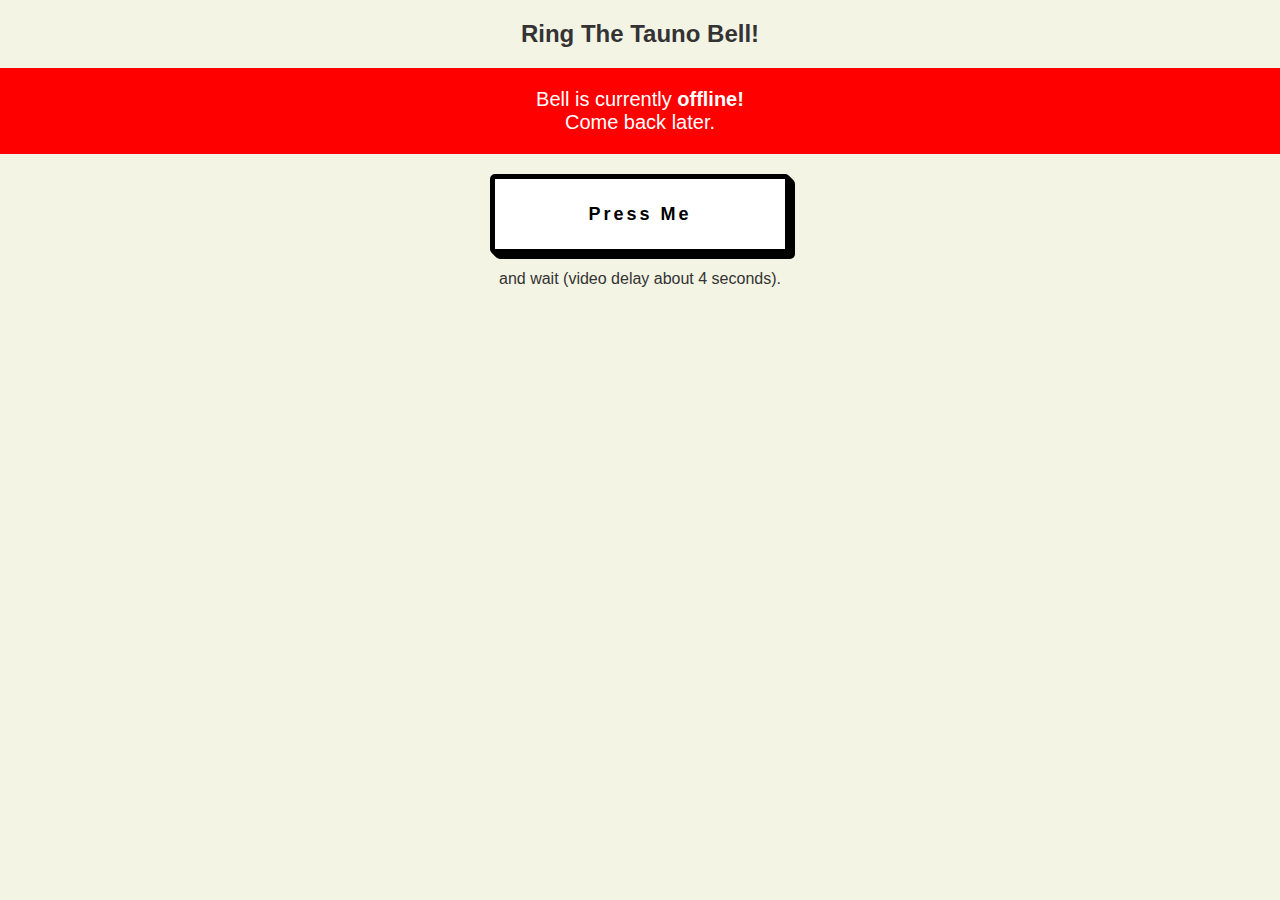
==== index.html @ ba4e3112 "rm autoplay" ====
<!DOCTYPE html>
<html lang="en">
  <head>
    <meta charset="utf-8">
    <meta name="viewport" content="width=device-width, initial-scale=1.0">
    <title>Ring the Tauno Bell</title>
    
    <meta property="og:title" content="Ring the Tauno Bell">
    <meta property="og:description" content="Press the button to ring the bell on Tauno's desk.">
    <meta property="og:image" content="https://raw.githubusercontent.com/taunoe/tauno-hand-bell/main/thumb.jpg">
    <meta property="og:url" content="https://taunoe.github.io/tauno-hand-bell/index.html">
    <meta property="og:type" content="website">
    
    <link rel="stylesheet" href="style.css">
    <script src="script.js"></script>
  </head>
  <body>
    <h1>Ring The Tauno Bell!</h1>
      <div id="offlineBanner">Bell is currently <b>offline!</b><br/> Come back later.</div>
      <button id="onButton">Press Me</button>
      <!--<button id="offButton">Turn OFF</button>//-->
      <p>and wait (video delay about 4 seconds).</p>
      <div id="youtube">
        <div style="position: relative; width: 100%; overflow: hidden; padding-top: 56.25%;">
          <p>
            <iframe style="position: absolute; top: 0; left: 0; right: 0; width: 100%; height: 100%; border: none;" width="560" height="315" src="https://www.youtube.com/embed/pvvDmBKQOf4?si=3nBlnuwlUqFBvduD" title="YouTube video player" frameborder="0" allow="accelerometer; autoplay; clipboard-write; encrypted-media; gyroscope; picture-in-picture; web-share" referrerpolicy="strict-origin-when-cross-origin" allowfullscreen></iframe>
          </p>
        </div>
      </div>
    
    <script>
      const authToken = "MdlHJUkkWEBwuTIjYy4yQd6dY_Krrp5m";
      const virtualPin = "V0";  

      const baseUrl = `https://blynk.cloud/external/api/update?token=${authToken}&${virtualPin}`;
      
      // Function to check if the device is online
      function checkDeviceStatus() {
        const url = `https://blynk.cloud/external/api/isHardwareConnected?token=${authToken}`;
        fetch(url)
          .then(response => response.text())
          .then(status => {
            if (status === "true") {
              console.log("Bell is online");
              document.getElementById("offlineBanner").style.display = "none";
            } else {
              console.log("Bell is offline");
              document.getElementById("offlineBanner").style.display = "block";
            }
          })
          .catch(error => {
            console.error("Error:", error);
            document.getElementById("offlineBanner").style.display = "block";
        });
      }

      // Function to send a request to Blynk
      function sendBlynkRequest(value) {
        const url = `${baseUrl}=${value}`;
          fetch(url)
            .then(response => {
                    if (response.ok) {
                        //alert(`Virtual Pin ${virtualPin} set to ${value}`);
                    } else {
                        alert("Failed to send request to Blynk");
                    }
            })
            .catch(error => {
              alert("Error: " + error);
          });
      }

      // Event listeners for buttons
      document.getElementById("onButton").onclick = function() {
        sendBlynkRequest(1);  // Send 1 to turn ON the virtual pin
      };

      //document.getElementById("offButton").onclick = function() {
      //  sendBlynkRequest(0);  // Send 0 to turn OFF the virtual pin
      //};
      
      // Check the device status when the page loads
      checkDeviceStatus();

      // Optionally, you can check the status periodically
      setInterval(checkDeviceStatus, 10000); // Check every 10 seconds
    </script>
  </body>
</html>
---- style.css ----
body {
        font-family: Arial, sans-serif;
        margin: 0;
        padding: 0;
        text-align: center;
        background-color: #f4f4e4;
        color: #333;
    }

h1 {
        margin-top: 20px;
        font-size: 24px;
    }

button {
        width: 80%;
        max-width: 300px;
        padding: 15px;
        margin: 10px 0;
        font-size: 18px;
        color: #fff;
        background-color: #007BFF;
        border: none;
        border-radius: 5px;
        cursor: pointer;
    }

button#onButton {
        color: #000;
        margin: auto;
        line-height: 40px;
        font-weight: 900;
        letter-spacing: 3px;
        text-transform: inherit;
        background-color: #fff;
        position: relative;
        border: 5px solid #000;
        box-shadow: 1px 1px 0, 2px 2px 0, 3px 3px 0, 4px 4px 0,5px 5px 0;
    }

button#onButton:active {
        top:5px;
        left:5px;
        box-shadow:0 0 0 0;
    }

div#youtube {
        margin: auto;
        width: 100%;
        min-width: 400px;
        max-width: 800px;
    }

#offlineBanner {
        display: none;
        padding: 20px;
        background-color: red;
        color: white;
        text-align: center;
        font-size: 20px;
        margin: 20px 0;
    }
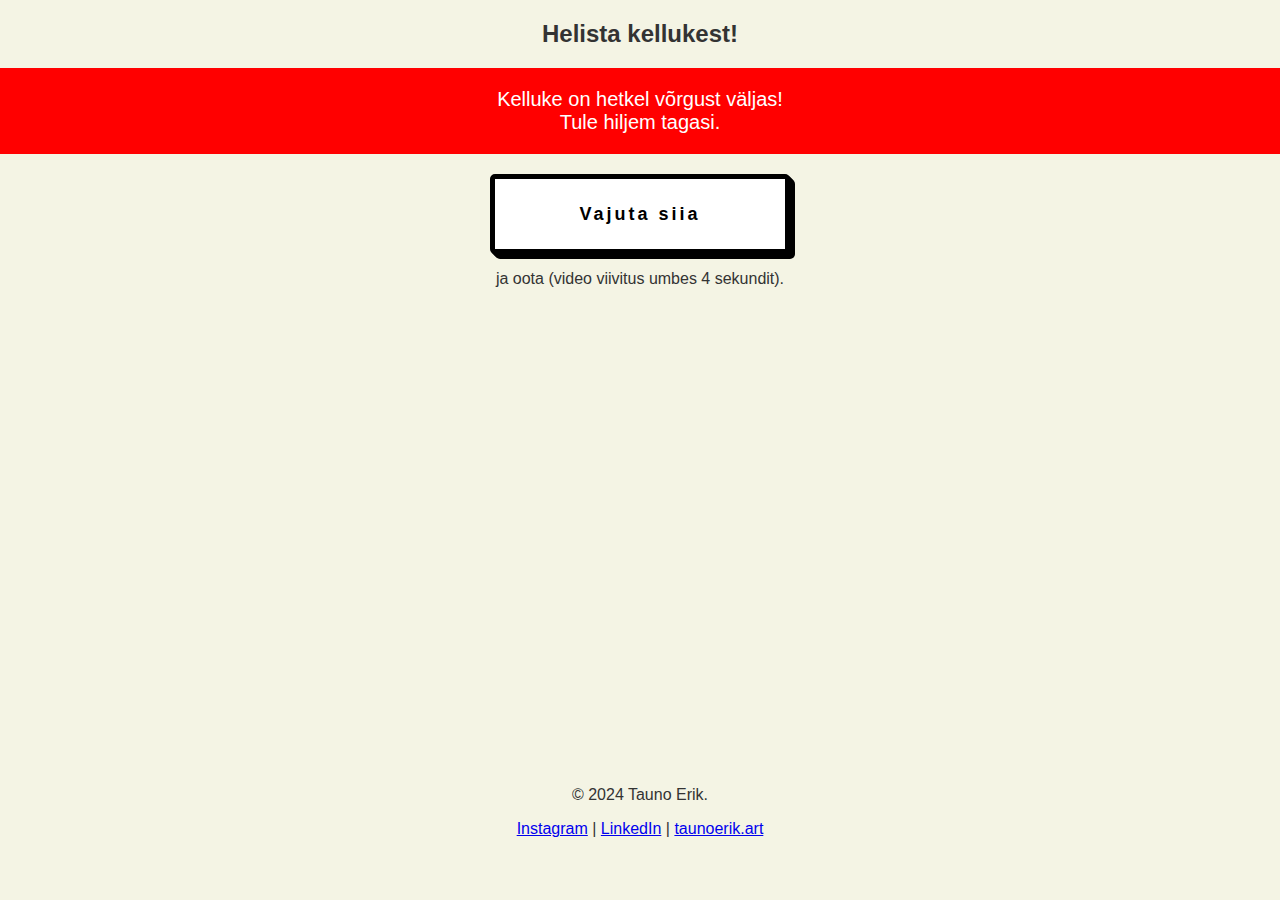
==== commit 5149cc27: "Update index.html" ====
--- a/index.html
+++ b/index.html
@@ -1,12 +1,12 @@
 <!DOCTYPE html>
-<html lang="en">
+<html lang="et">
   <head>
     <meta charset="utf-8">
     <meta name="viewport" content="width=device-width, initial-scale=1.0">
-    <title>Ring the Tauno Bell</title>
+    <title>Helista Tauno kellukest!</title>
     
-    <meta property="og:title" content="Ring the Tauno Bell">
-    <meta property="og:description" content="Press the button to ring the bell on Tauno's desk.">
+    <meta property="og:title" content="Helista Tauno kellukest!">
+    <meta property="og:description" content="Tauno laual on kelluke. Selle helistamiseks vajutage nuppu.">
     <meta property="og:image" content="https://raw.githubusercontent.com/taunoe/tauno-hand-bell/main/thumb.jpg">
     <meta property="og:url" content="https://taunoe.github.io/tauno-hand-bell/index.html">
     <meta property="og:type" content="website">
@@ -15,11 +15,11 @@
     <script src="script.js"></script>
   </head>
   <body>
-    <h1>Ring The Tauno Bell!</h1>
-      <div id="offlineBanner">Bell is currently <b>offline!</b><br/> Come back later.</div>
-      <button id="onButton">Press Me</button>
-      <!--<button id="offButton">Turn OFF</button>//-->
-      <p>and wait (video delay about 4 seconds).</p>
+    <h1>Helista kellukest!</h1>
+      <div id="offlineBanner">Kelluke on hetkel võrgust väljas!<br/> Tule hiljem tagasi.</div>
+      <button id="onButton">Vajuta siia</button>
+      
+      <p>ja oota (video viivitus umbes 4 sekundit).</p>
       <div id="youtube">
         <div style="position: relative; width: 100%; overflow: hidden; padding-top: 56.25%;">
           <p>
@@ -27,6 +27,15 @@
           </p>
         </div>
       </div>
+    
+    <footer>
+        <p>&copy; 2024 Tauno Erik.</p>
+        <p>
+            <a href="https://www.instagram.com/taunoerik/">Instagram</a> |
+            <a href="linkedin.com/in/tauno-erik">LinkedIn</a> |
+            <a href="https://taunoerik.art/">taunoerik.art</a>
+        </p>
+    </footer>
     
     <script>
       const authToken = "MdlHJUkkWEBwuTIjYy4yQd6dY_Krrp5m";
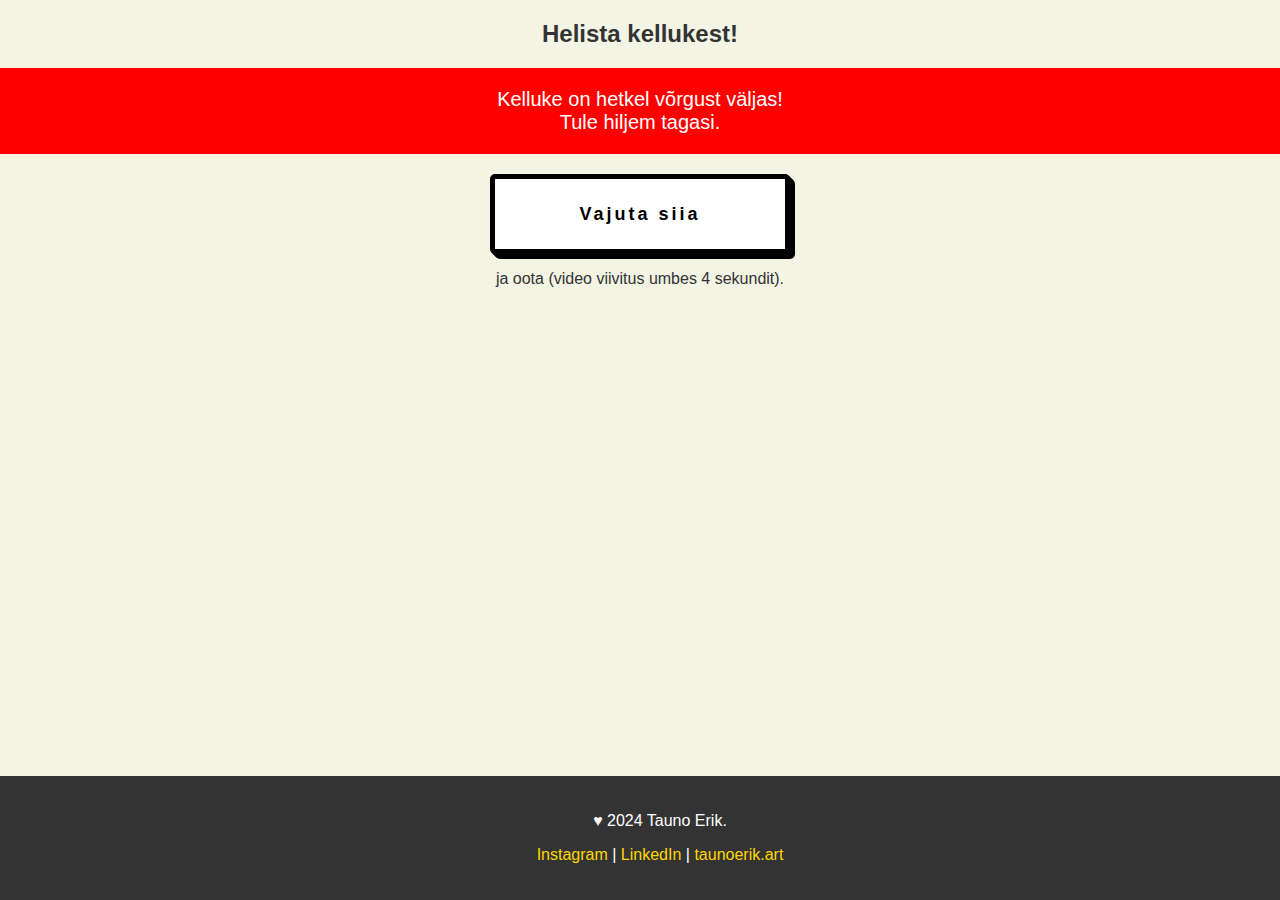
==== commit a9b2a874: "Update index.html" ====
--- a/index.html
+++ b/index.html
@@ -29,7 +29,7 @@
       </div>
     
     <footer>
-        <p>&copy; 2024 Tauno Erik.</p>
+        <p>&hearts; 2024 Tauno Erik.</p>
         <p>
             <a href="https://www.instagram.com/taunoerik/">Instagram</a> |
             <a href="linkedin.com/in/tauno-erik">LinkedIn</a> |
--- a/style.css
+++ b/style.css
@@ -60,6 +60,24 @@
         font-size: 20px;
         margin: 20px 0;
     }
-        
+
+footer {
+            background-color: #333; /* Dark background */
+            color: white;           /* White text color */
+            padding: 20px;          /* Space inside the footer */
+            text-align: center;     /* Centered text */
+            position: fixed;        /* Sticks footer to the bottom */
+            width: 100%;            /* Full width footer */
+            bottom: 0;              /* Stick it to the bottom */
+        }
+
+footer a {
+            color: #FFD700;         /* Gold color for links */
+            text-decoration: none;  /* Remove underline */
+        }
+
+footer a:hover {
+            text-decoration: underline; /* Underline on hover */
+        }
         
 
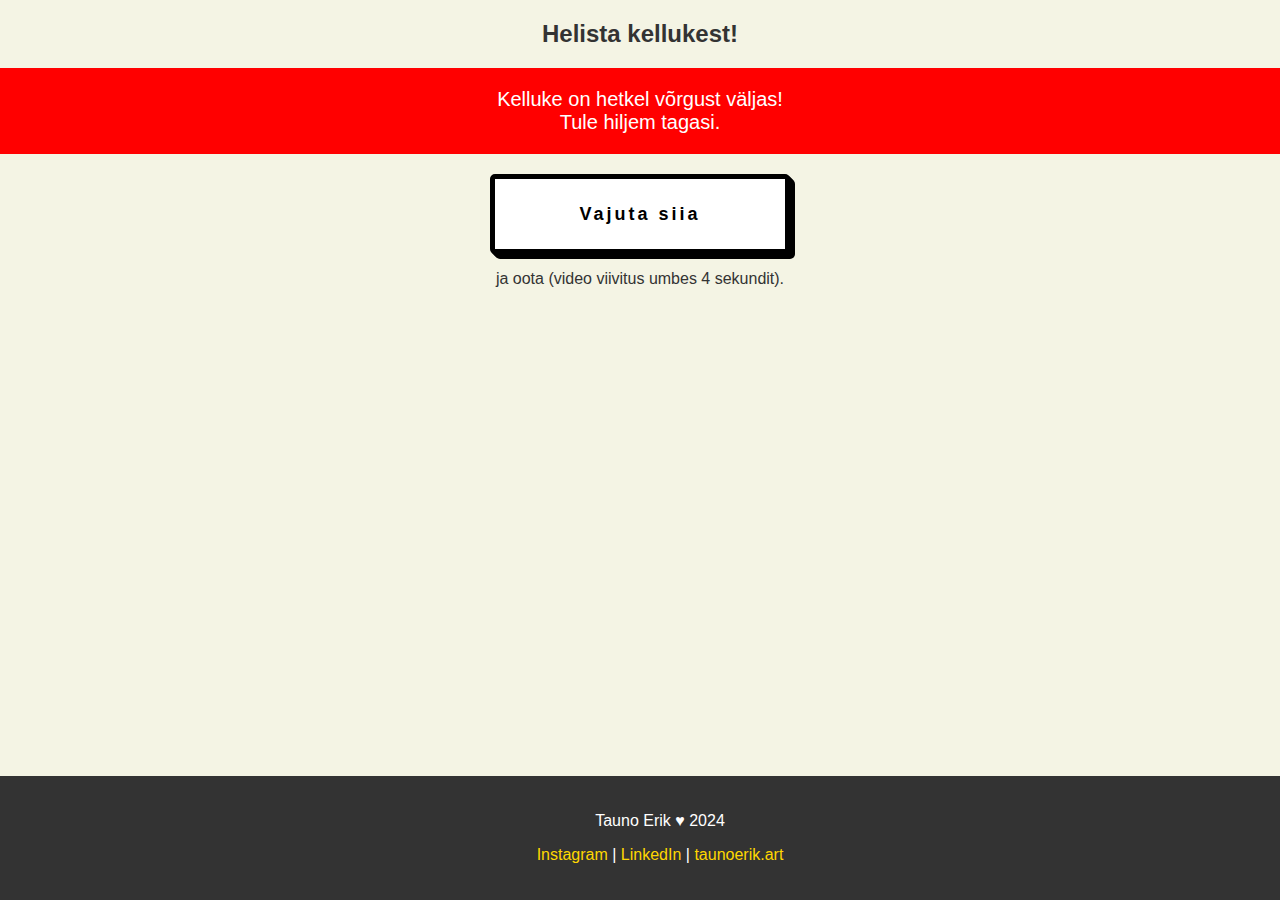
==== commit fce91ff3: "&hearts;" ====
--- a/index.html
+++ b/index.html
@@ -29,7 +29,7 @@
       </div>
     
     <footer>
-        <p>&hearts; 2024 Tauno Erik.</p>
+        <p>Tauno Erik &hearts; 2024</p>
         <p>
             <a href="https://www.instagram.com/taunoerik/">Instagram</a> |
             <a href="linkedin.com/in/tauno-erik">LinkedIn</a> |
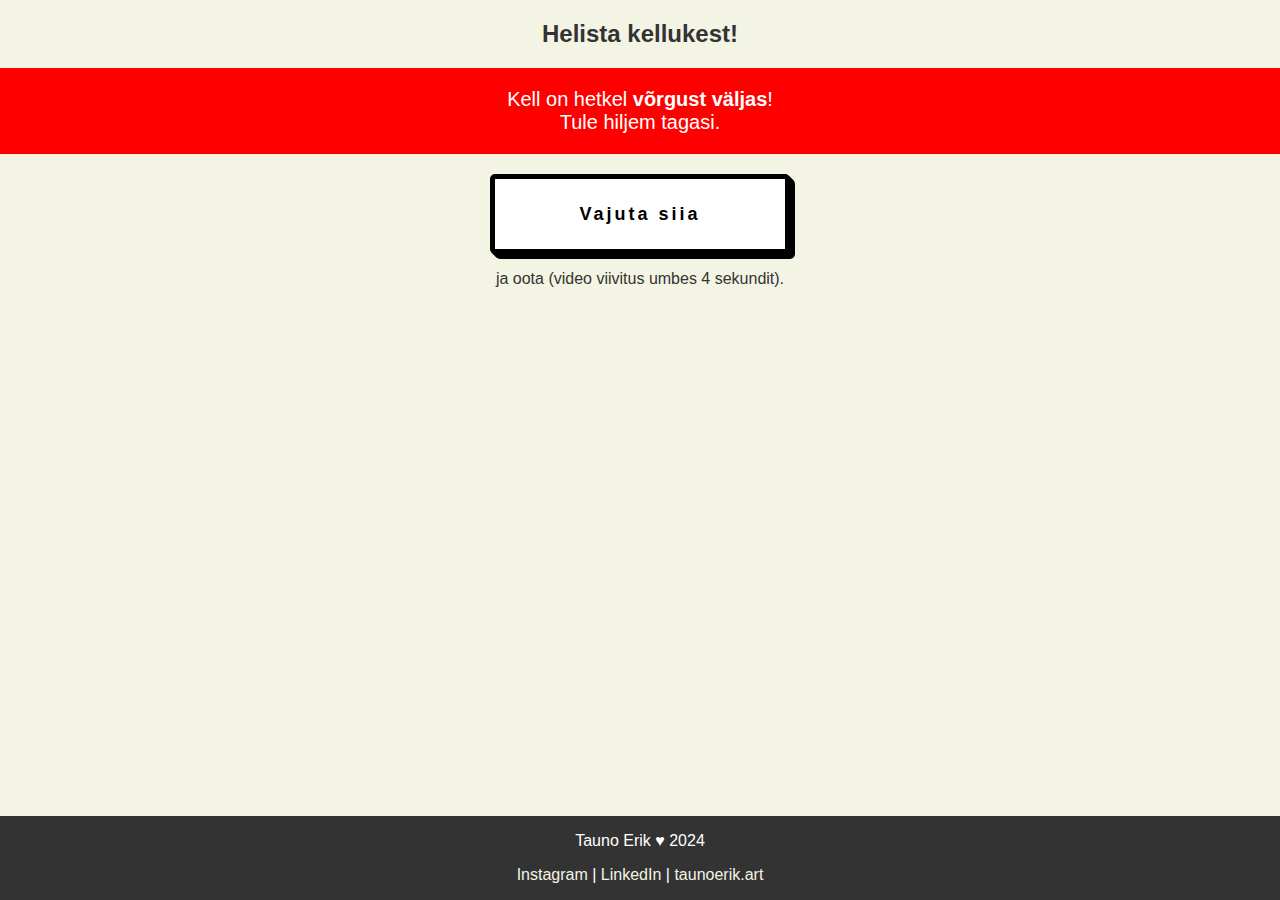
==== commit eb3b3c3a: "cleanup" ====
--- a/index.html
+++ b/index.html
@@ -3,10 +3,10 @@
   <head>
     <meta charset="utf-8">
     <meta name="viewport" content="width=device-width, initial-scale=1.0">
-    <title>Helista Tauno kellukest!</title>
+    <title>Helista Tauno kella!</title>
     
-    <meta property="og:title" content="Helista Tauno kellukest!">
-    <meta property="og:description" content="Tauno laual on kelluke. Selle helistamiseks vajutage nuppu.">
+    <meta property="og:title" content="Helista Tauno kella!">
+    <meta property="og:description" content="Tauno laual on kell. Selle helistamiseks vajuta nuppu.">
     <meta property="og:image" content="https://raw.githubusercontent.com/taunoe/tauno-hand-bell/main/thumb.jpg">
     <meta property="og:url" content="https://taunoe.github.io/tauno-hand-bell/index.html">
     <meta property="og:type" content="website">
@@ -16,7 +16,7 @@
   </head>
   <body>
     <h1>Helista kellukest!</h1>
-      <div id="offlineBanner">Kelluke on hetkel võrgust väljas!<br/> Tule hiljem tagasi.</div>
+      <div id="offlineBanner">Kell on hetkel <b>võrgust väljas</b>!<br/> Tule hiljem tagasi.</div>
       <button id="onButton">Vajuta siia</button>
       
       <p>ja oota (video viivitus umbes 4 sekundit).</p>
@@ -68,11 +68,12 @@
         const url = `${baseUrl}=${value}`;
           fetch(url)
             .then(response => {
-                    if (response.ok) {
-                        //alert(`Virtual Pin ${virtualPin} set to ${value}`);
-                    } else {
-                        alert("Failed to send request to Blynk");
-                    }
+              if (response.ok) {
+                // Kõik töötab!
+                // alert(`Virtual Pin ${virtualPin} set to ${value}`);
+              } else {
+                alert("Failed to send request to Blynk");
+              }
             })
             .catch(error => {
               alert("Error: " + error);
@@ -91,8 +92,8 @@
       // Check the device status when the page loads
       checkDeviceStatus();
 
-      // Optionally, you can check the status periodically
-      setInterval(checkDeviceStatus, 10000); // Check every 10 seconds
+      // Check the status periodically
+      setInterval(checkDeviceStatus, 10000); // Every 10 seconds
     </script>
   </body>
 </html>
--- a/style.css
+++ b/style.css
@@ -1,3 +1,9 @@
+/*
+ * Remote controlled deskbell!
+ * style.css
+ * Tauno Erik
+ * 25.08.2024
+ */
 body {
         font-family: Arial, sans-serif;
         margin: 0;
@@ -62,22 +68,22 @@
     }
 
 footer {
-            background-color: #333; /* Dark background */
-            color: white;           /* White text color */
-            padding: 20px;          /* Space inside the footer */
-            text-align: center;     /* Centered text */
-            position: fixed;        /* Sticks footer to the bottom */
-            width: 100%;            /* Full width footer */
-            bottom: 0;              /* Stick it to the bottom */
+        background-color: #333;
+        color: white;
+        padding: 0;
+        text-align: center;
+        position: fixed;
+        width: 100%;
+        bottom: 0;
         }
 
 footer a {
-            color: #FFD700;         /* Gold color for links */
-            text-decoration: none;  /* Remove underline */
+        color: #f4f4e4;
+        text-decoration: none;
         }
 
 footer a:hover {
-            text-decoration: underline; /* Underline on hover */
+        text-decoration: underline;
         }
         
 
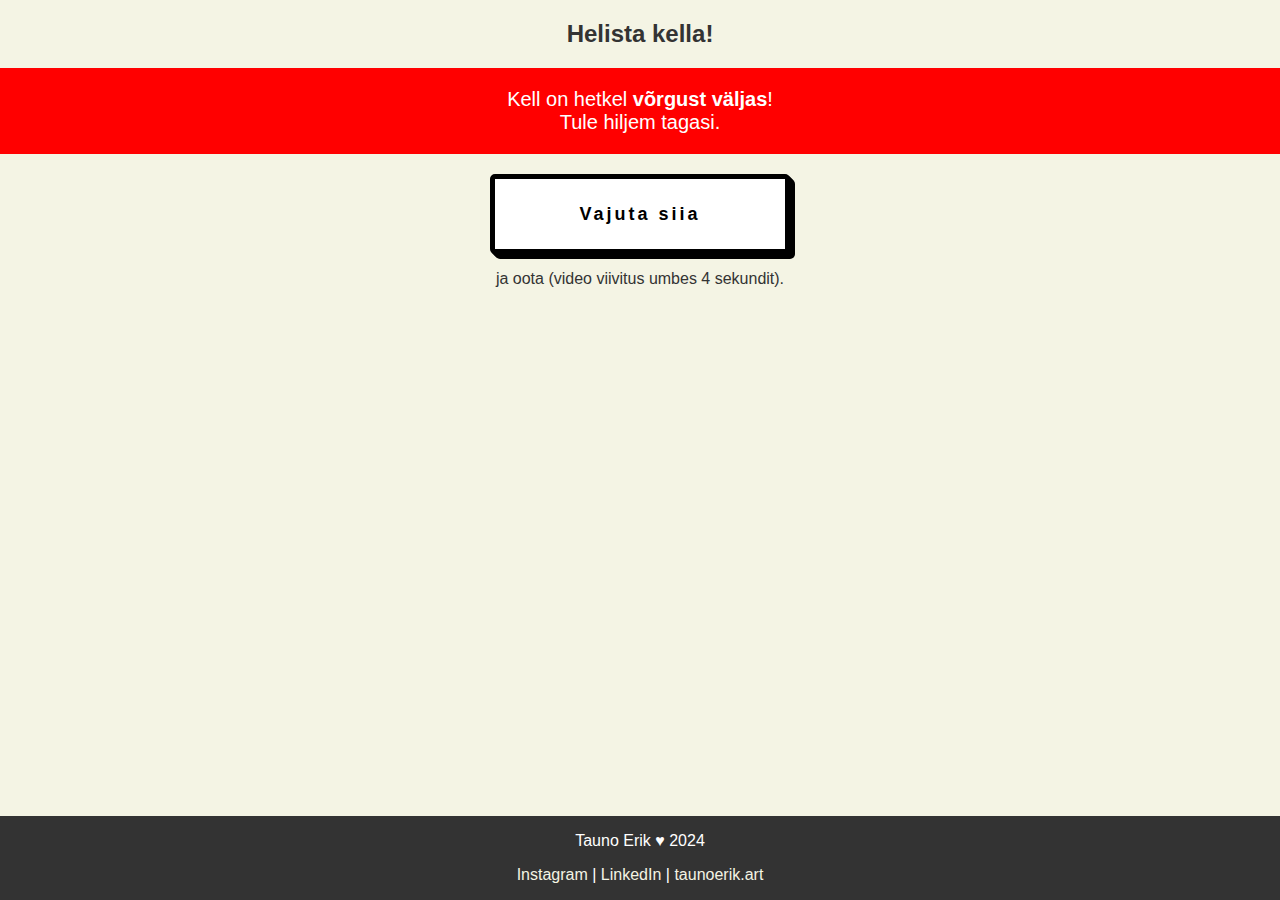
==== commit 979045d7: "title fix" ====
--- a/index.html
+++ b/index.html
@@ -15,7 +15,7 @@
     <script src="script.js"></script>
   </head>
   <body>
-    <h1>Helista kellukest!</h1>
+    <h1>Helista kella!</h1>
       <div id="offlineBanner">Kell on hetkel <b>võrgust väljas</b>!<br/> Tule hiljem tagasi.</div>
       <button id="onButton">Vajuta siia</button>
       
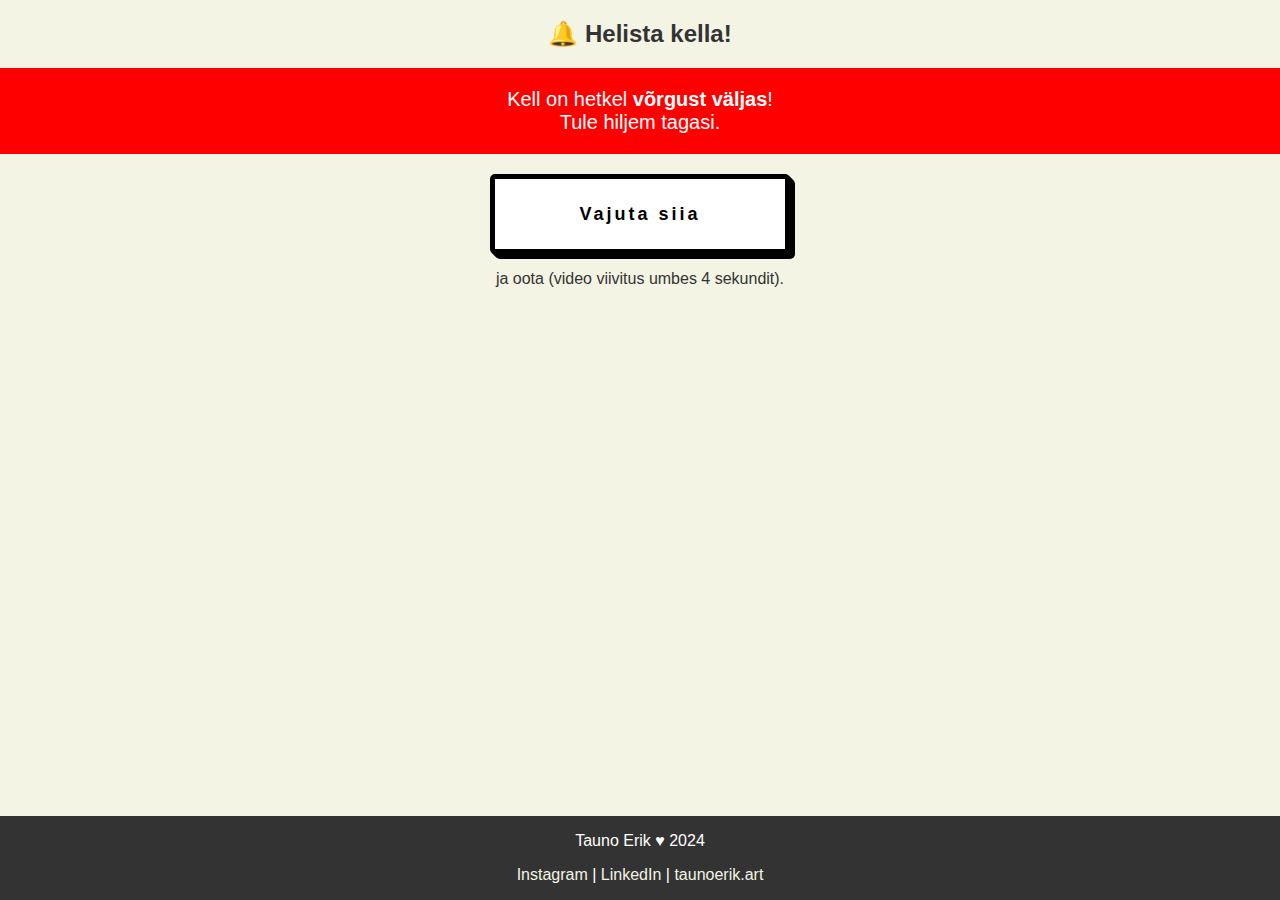
==== commit 4df0208b: "clean up, bell icon" ====
--- a/index.html
+++ b/index.html
@@ -15,7 +15,7 @@
     <script src="script.js"></script>
   </head>
   <body>
-    <h1>Helista kella!</h1>
+    <h1>&#128276; Helista kella!</h1>
       <div id="offlineBanner">Kell on hetkel <b>võrgust väljas</b>!<br/> Tule hiljem tagasi.</div>
       <button id="onButton">Vajuta siia</button>
       
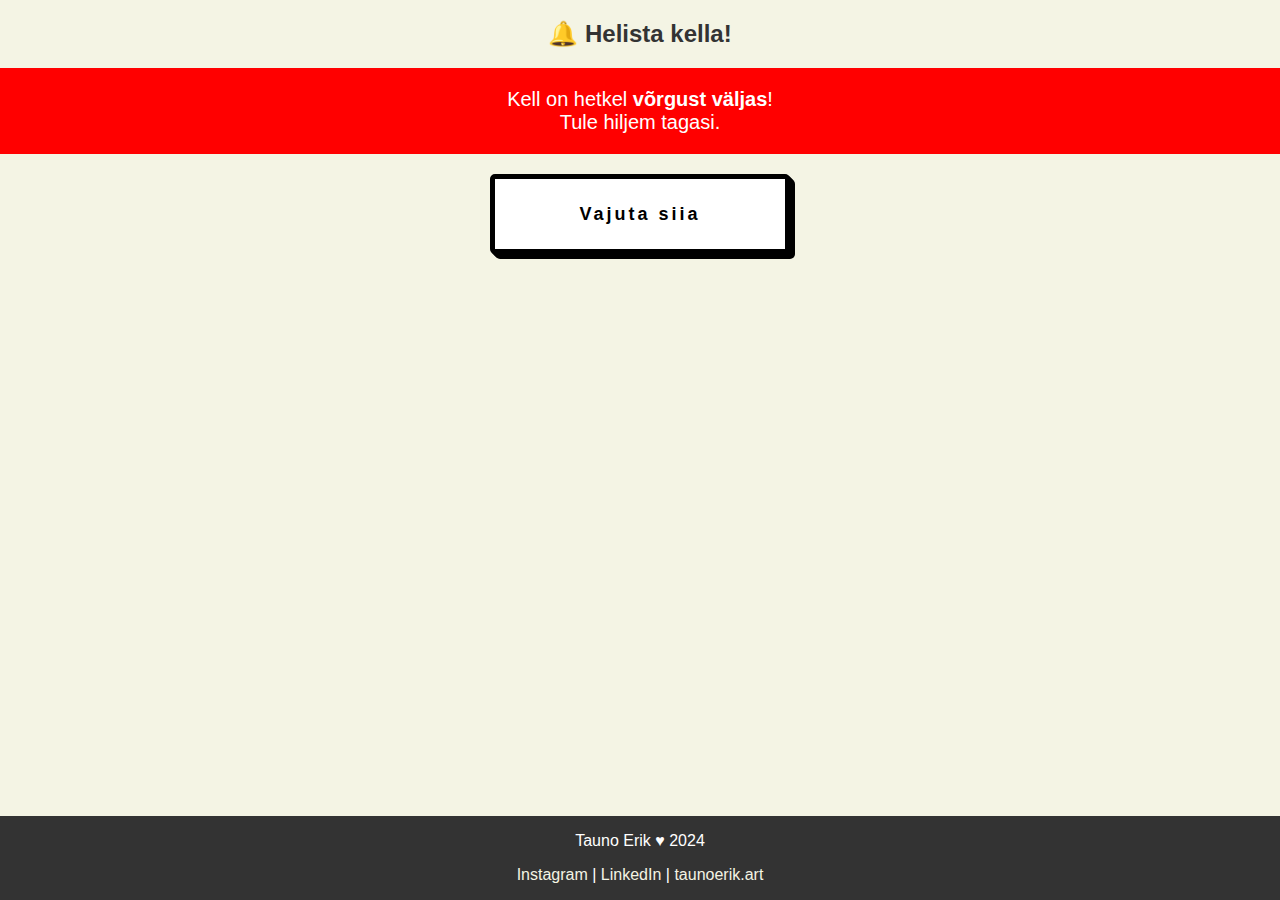
==== commit 22044045: "video peidetud" ====
--- a/index.html
+++ b/index.html
@@ -18,7 +18,7 @@
     <h1>&#128276; Helista kella!</h1>
       <div id="offlineBanner">Kell on hetkel <b>võrgust väljas</b>!<br/> Tule hiljem tagasi.</div>
       <button id="onButton">Vajuta siia</button>
-      
+<!--      
       <p>ja oota (video viivitus umbes 4 sekundit).</p>
       <div id="youtube">
         <div style="position: relative; width: 100%; overflow: hidden; padding-top: 56.25%;">
@@ -27,7 +27,7 @@
           </p>
         </div>
       </div>
-    
+//-->    
     <footer>
         <p>Tauno Erik &hearts; 2024</p>
         <p>
